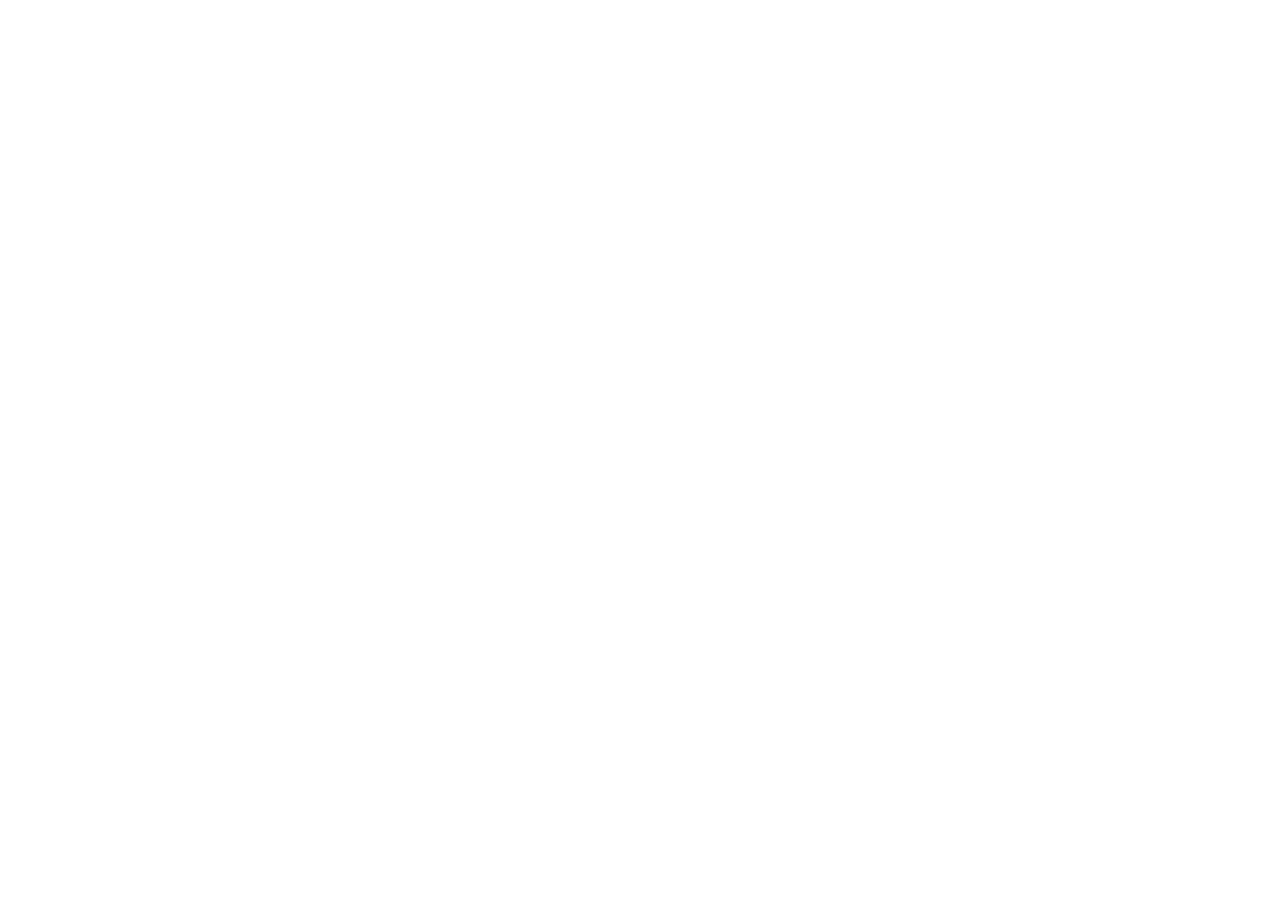
==== index.html @ e1f4a87f "skelton of the main page - commit" ====
<!DOCTYPE html>
<html lang="en">
<head>
    <meta charset="UTF-8">
    <meta http-equiv="X-UA-Compatible" content="IE=edge">
    <meta name="viewport" content="width=device-width, initial-scale=1.0">
    <title>פז - עמוד הבית</title>
    <link rel="stylesheet" href="style.css">
</head>
<body>
    <nav>
        <div class="row">
            <div class="col">

            </div>
        </div>
        <div class="row">
            <div class="col">

            </div>
        </div>
    </nav>
    <main>
        <div class="row">
            <div class="col">
                <div class="row">
                    <div class="trade">

                    </div>
                </div>
                <div class="row">
                    <div class="credit-card">

                    </div>
                </div>
            </div>
            <div class="col">
                <div class="row">
                    <div class="purification">

                    </div>
                </div>
                <div class="row">
                    <div class="yellow">

                    </div>
                </div>
            </div>
            <div class="col">
                <div class="row">
                    <div class="services">

                    </div>
                </div>
                <div class="row">
                    <div class="branches">

                    </div>
                </div>
            </div>
        </div>
    </main>
    <footer>
        
    </footer>
</body>
</html>
---- style.css ----

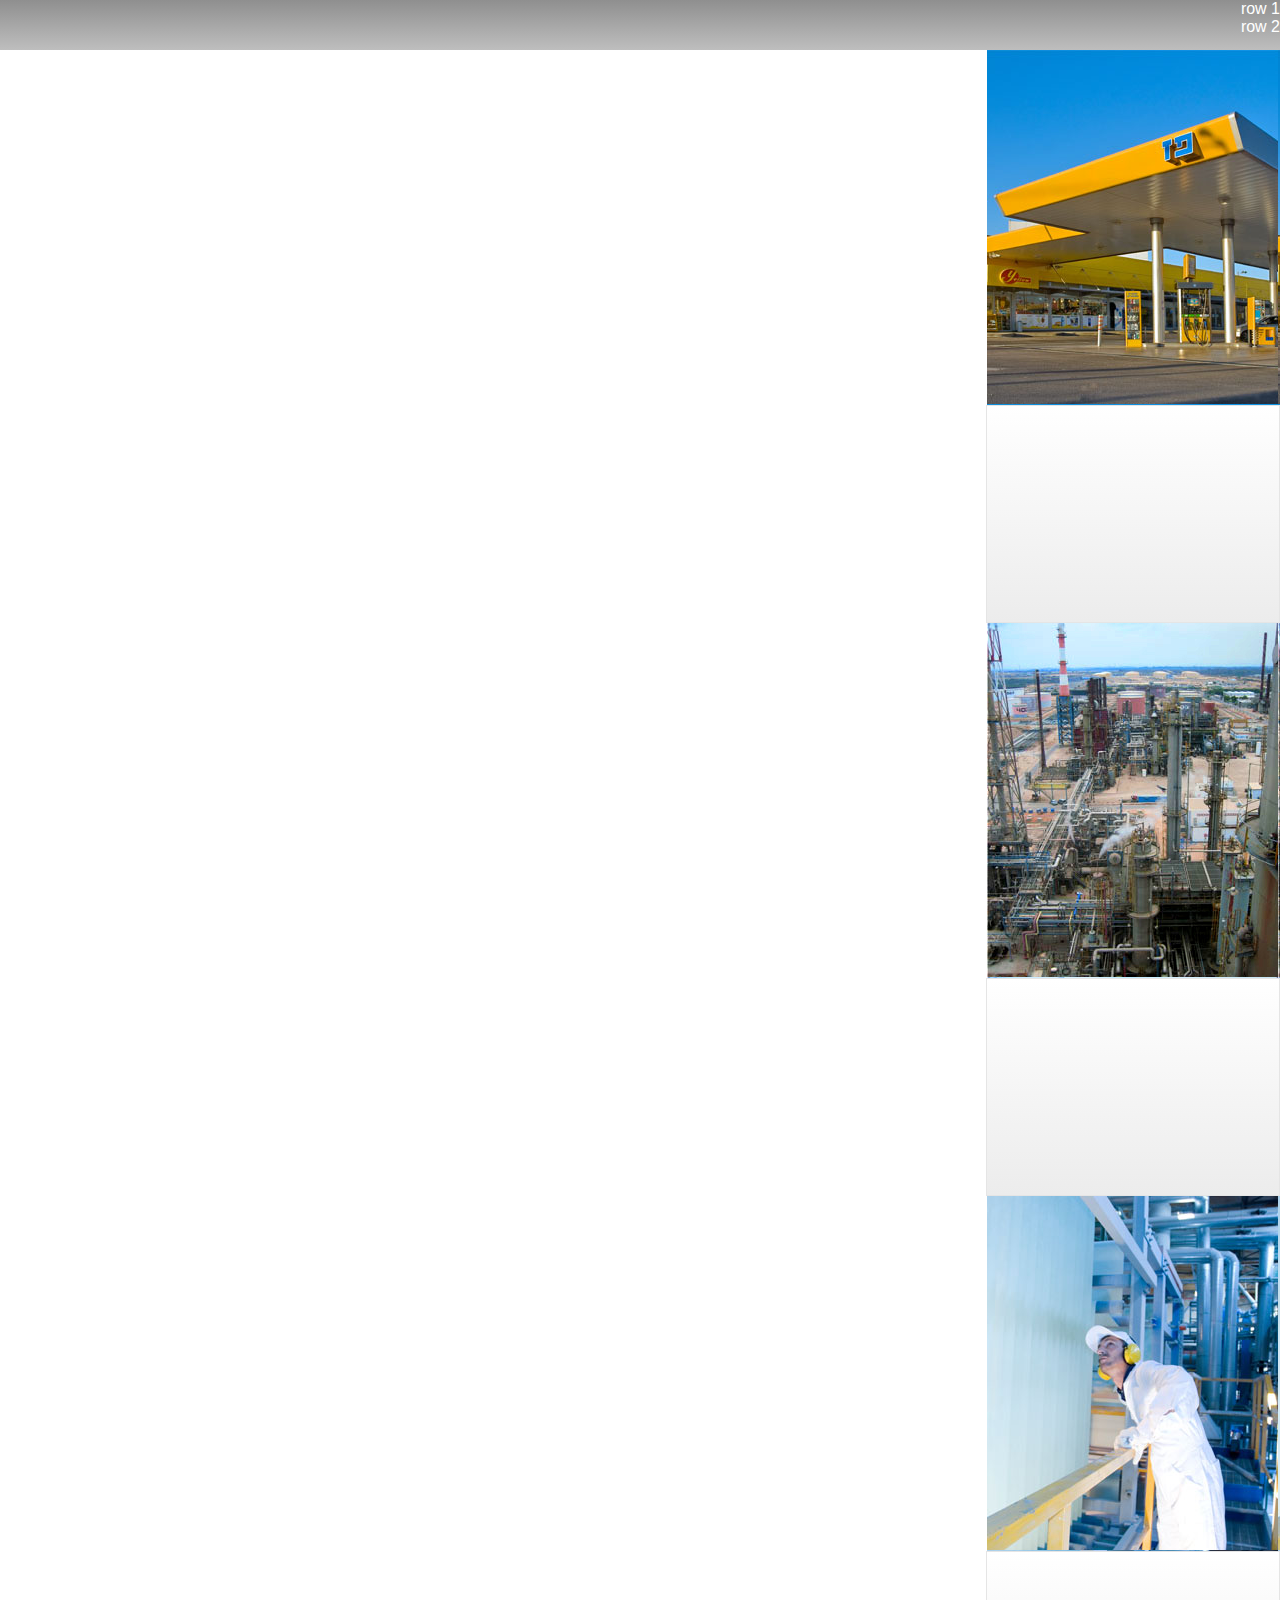
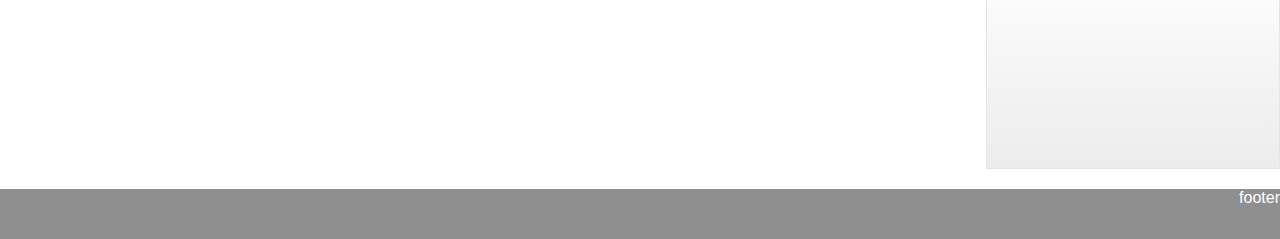
==== commit 748eae33: "skelotn of the main page - commit" ====
--- a/index.html
+++ b/index.html
@@ -11,12 +11,12 @@
     <nav>
         <div class="row">
             <div class="col">
-
+                row 1
             </div>
         </div>
         <div class="row">
             <div class="col">
-
+                row 2
             </div>
         </div>
     </nav>
@@ -61,7 +61,7 @@
         </div>
     </main>
     <footer>
-        
+        footer
     </footer>
 </body>
 </html>--- a/style.css
+++ b/style.css
@@ -1 +1,69 @@
 
+body{
+    font-family: 'Arial (Hebrew)', Arial;
+    direction: rtl;
+    text-align: right;
+    box-sizing: border-box;
+    color: white;
+    margin: 0;
+}
+
+nav{
+    background-color: rgb(143, 143, 143);
+    background-image: linear-gradient(0deg, rgb(190, 190, 190) ,rgb(143, 143, 143));
+    /* delete */
+    height: 50px;
+}
+
+footer{
+    background-color: rgb(143, 143, 143);
+        /* delete */
+    height: 50px;
+    margin-top: 20px;
+
+    /* 293 355 */
+    /* 292 216 */
+}
+
+main > .row > .col > .row > .trade {
+    background-image: url("images/PazFuel.JPG");
+    width: 293px;
+    height: 355px;
+}
+
+
+main > .row > .col > .row > .purification {
+    background-image: url("images/Picture-046410251500.jpg");
+    width: 293px;
+    height: 355px;
+}
+main > .row > .col > .row > .services {
+    background-image: url("images/___צ___¿_-291_354410564000.jpg");
+    width: 293px;
+    height: 355px;
+}
+
+
+main > .row > .col > .row > .yellow {
+    width: 292px;
+    height: 216px;
+    border: 1px solid rgb(229, 229, 229);
+    background-image: linear-gradient(0deg, rgb(236, 236, 236) ,white);
+}
+
+main > .row > .col > .row > .credit-card {
+    width: 292px;
+    height: 216px;
+    border: 1px solid rgb(229, 229, 229);
+    background-image: linear-gradient(0deg, rgb(236, 236, 236) ,white);
+}
+
+main > .row > .col > .row > .branches {
+    width: 292px;
+    height: 216px;
+    border: 1px solid rgb(229, 229, 229);
+    background-image: linear-gradient(0deg, rgb(236, 236, 236) ,white);
+}
+
+
+
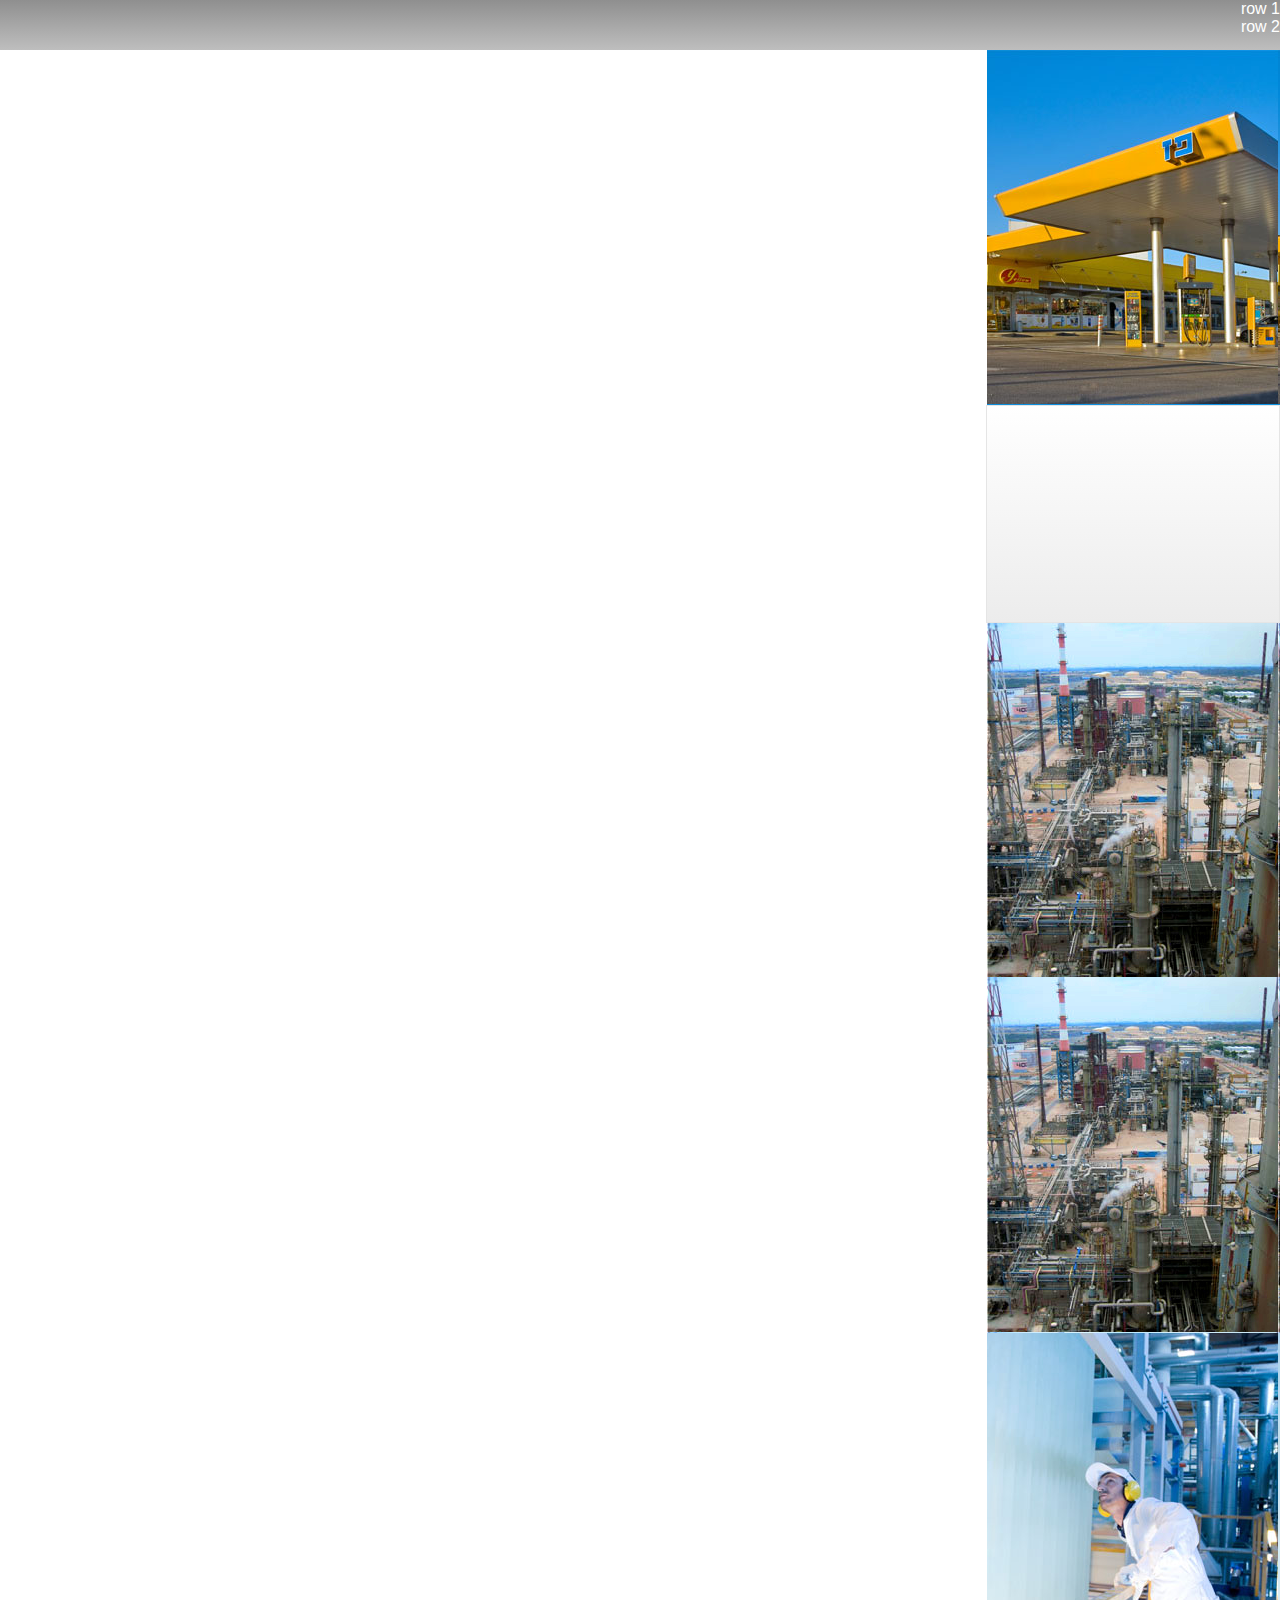
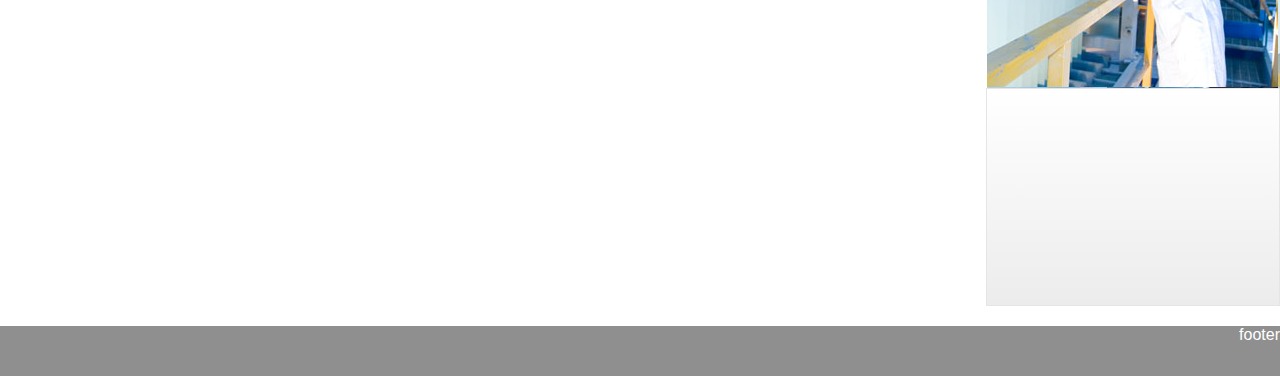
==== commit 82e6ffab: "changing the row classes - commit" ====
--- a/index.html
+++ b/index.html
@@ -22,37 +22,37 @@
     </nav>
     <main>
         <div class="row">
-            <div class="col">
-                <div class="row">
+            <div class="col1">
+                <div class="row1">
                     <div class="trade">
 
                     </div>
                 </div>
-                <div class="row">
+                <div class="row2">
                     <div class="credit-card">
 
                     </div>
                 </div>
             </div>
-            <div class="col">
-                <div class="row">
+            <div class="col2">
+                <div class="row1">
                     <div class="purification">
 
                     </div>
                 </div>
-                <div class="row">
+                <div class="row1">
                     <div class="yellow">
 
                     </div>
                 </div>
             </div>
-            <div class="col">
-                <div class="row">
+            <div class="col3">
+                <div class="row1">
                     <div class="services">
 
                     </div>
                 </div>
-                <div class="row">
+                <div class="row2">
                     <div class="branches">
 
                     </div>
--- a/style.css
+++ b/style.css
@@ -25,40 +25,40 @@
     /* 292 216 */
 }
 
-main > .row > .col > .row > .trade {
+main > .row > .col1 > .row1{
     background-image: url("images/PazFuel.JPG");
     width: 293px;
     height: 355px;
 }
 
 
-main > .row > .col > .row > .purification {
+main > .row > .col2 > .row1 {
     background-image: url("images/Picture-046410251500.jpg");
     width: 293px;
     height: 355px;
 }
-main > .row > .col > .row > .services {
+main > .row > .col3 > .row1 {
     background-image: url("images/___צ___¿_-291_354410564000.jpg");
     width: 293px;
     height: 355px;
 }
 
 
-main > .row > .col > .row > .yellow {
+main > .row > .col1 > .row2 {
     width: 292px;
     height: 216px;
     border: 1px solid rgb(229, 229, 229);
     background-image: linear-gradient(0deg, rgb(236, 236, 236) ,white);
 }
 
-main > .row > .col > .row > .credit-card {
+main > .row > .col2 > .row2 {
     width: 292px;
     height: 216px;
     border: 1px solid rgb(229, 229, 229);
     background-image: linear-gradient(0deg, rgb(236, 236, 236) ,white);
 }
 
-main > .row > .col > .row > .branches {
+main > .row > .col3 > .row2 {
     width: 292px;
     height: 216px;
     border: 1px solid rgb(229, 229, 229);
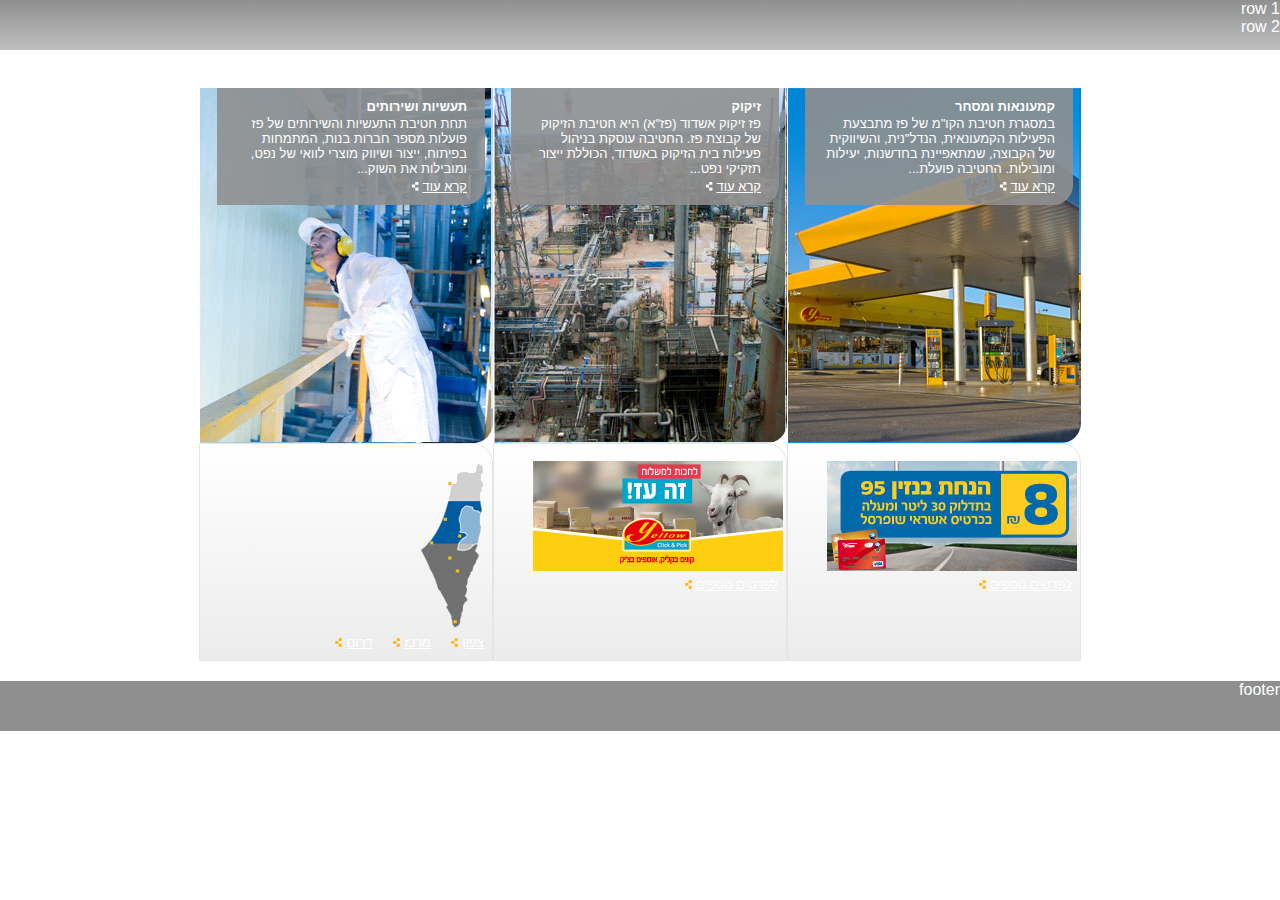
==== commit 05f0ca1a: "main page before using flex - commit" ====
--- a/index.html
+++ b/index.html
@@ -25,36 +25,52 @@
             <div class="col1">
                 <div class="row1">
                     <div class="trade">
-
+                        <h5>קמעונאות ומסחר</h5>
+                        <p>במסגרת חטיבת הקו"מ של פז מתבצעת הפעילות הקמעונאית, הנדל"נית, והשיווקית של הקבוצה, שמתאפיינת בחדשנות, יעילות ומובילות. החטיבה פועלת...</p>
+                        <a href="#">קרא עוד<img src="images/read_more_white.png"></a>
                     </div>
                 </div>
                 <div class="row2">
                     <div class="credit-card">
-
+                        <h5>כרטיס אשראי שופרסל וכרטיס אשראי יש</h5>
+                        <img src="images/paz_250x110059890678.jpg">
+                        <a href="#">לפרטים נוספים<img src="images/read_more_yellow.png"></a>
                     </div>
                 </div>
             </div>
             <div class="col2">
                 <div class="row1">
                     <div class="purification">
-
+                        <h5>זיקוק</h5>
+                        <p>פז זיקוק אשדוד (פז"א) היא חטיבת הזיקוק של קבוצת פז. החטיבה עוסקת בניהול פעילות בית הזיקוק באשדוד, הכוללת ייצור תזקיקי נפט...</p>
+                        <a href="#">קרא עוד<img src="images/read_more_white.png"></a>
                     </div>
                 </div>
-                <div class="row1">
+                <div class="row2">
                     <div class="yellow">
-
+                        <h5>yellow click&pick;</h5>
+                        <img src="images/110571325734.jpg">
+                        <a href="#">לפרטים נוספים<img src="images/read_more_yellow.png"></a>
                     </div>
                 </div>
             </div>
             <div class="col3">
                 <div class="row1">
                     <div class="services">
-
+                        <h5>תעשיות ושירותים</h5>
+                        <p>תחת חטיבת התעשיות והשירותים של פז פועלות מספר חברות בנות, המתמחות בפיתוח, ייצור ושיווק מוצרי לוואי של נפט, ומובילות את השוק...</p>
+                        <a href="#">קרא עוד<img src="images/read_more_white.png"></a>
                     </div>
                 </div>
                 <div class="row2">
                     <div class="branches">
-
+                        <h5>התחנות שלנו בדרך שלך</h5>
+                        <img src="images/map-transparent.png">
+                        <div>
+                            <a href="#">צפון<img src="images/read_more_yellow.png"></a>
+                            <a href="#">מרכז<img src="images/read_more_yellow.png"></a>
+                            <a href="#">דרום<img src="images/read_more_yellow.png"></a>
+                        </div>
                     </div>
                 </div>
             </div>
--- a/style.css
+++ b/style.css
@@ -6,6 +6,16 @@
     box-sizing: border-box;
     color: white;
     margin: 0;
+}
+
+a, p , h5{
+    font-size: 13px;
+    margin: 0;
+    padding: 1px 8px;
+    color: white;
+}
+img{
+    padding-right: 3px;
 }
 
 nav{
@@ -27,18 +37,20 @@
 
 main > .row > .col1 > .row1{
     background-image: url("images/PazFuel.JPG");
+    border-radius: 0 0 20px 0;
     width: 293px;
     height: 355px;
 }
 
-
 main > .row > .col2 > .row1 {
     background-image: url("images/Picture-046410251500.jpg");
+    border-radius: 0 0 20px 0;
     width: 293px;
     height: 355px;
 }
 main > .row > .col3 > .row1 {
     background-image: url("images/___צ___¿_-291_354410564000.jpg");
+    border-radius: 0 0 20px 0;
     width: 293px;
     height: 355px;
 }
@@ -48,6 +60,7 @@
     width: 292px;
     height: 216px;
     border: 1px solid rgb(229, 229, 229);
+    border-radius: 0 20px 0 0;
     background-image: linear-gradient(0deg, rgb(236, 236, 236) ,white);
 }
 
@@ -55,6 +68,7 @@
     width: 292px;
     height: 216px;
     border: 1px solid rgb(229, 229, 229);
+    border-radius: 0 20px 0 0;
     background-image: linear-gradient(0deg, rgb(236, 236, 236) ,white);
 }
 
@@ -62,8 +76,27 @@
     width: 292px;
     height: 216px;
     border: 1px solid rgb(229, 229, 229);
+    border-radius: 0 20px 0 0;
     background-image: linear-gradient(0deg, rgb(236, 236, 236) ,white);
+}
+
+main > .row {
+    display: flex;
+    flex-direction: row;
+    justify-content: center;
+    margin-top: 30px;
+}
+
+main > .row > .col1 > .row1 > .trade, main > .row > .col2 > .row1 > .purification , main > .row > .col3 > .row1 > .services {
+    background-color: rgba(143, 143, 143, 0.9);
+    width: 248px;
+    height: 97px;
+    border-radius: 0 0 20px 0;
+    margin: 8px;
+    padding: 10px;
+    font: 13px;
 }
 
 
 
+
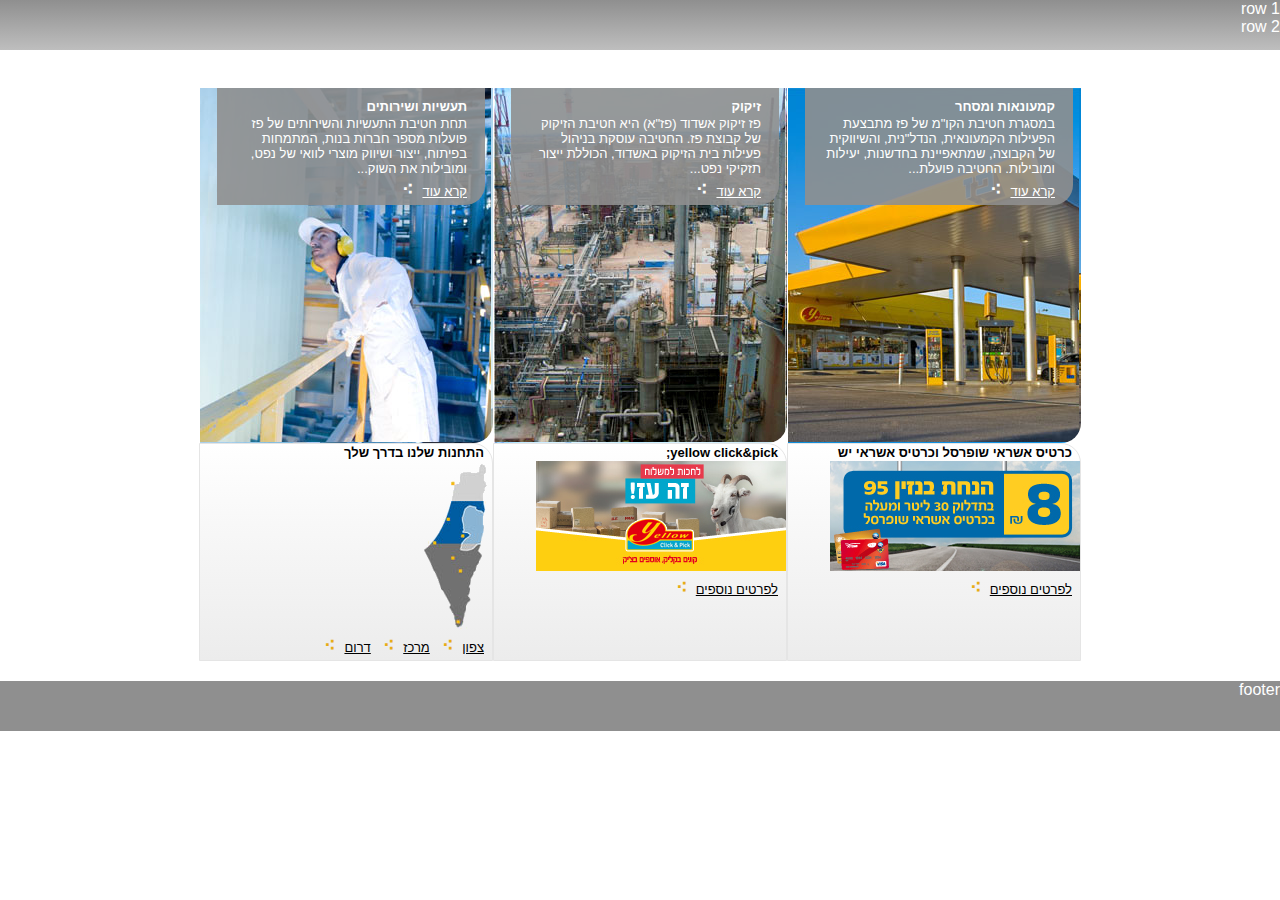
==== commit df30634c: "hover -commit" ====
--- a/index.html
+++ b/index.html
@@ -27,14 +27,18 @@
                     <div class="trade">
                         <h5>קמעונאות ומסחר</h5>
                         <p>במסגרת חטיבת הקו"מ של פז מתבצעת הפעילות הקמעונאית, הנדל"נית, והשיווקית של הקבוצה, שמתאפיינת בחדשנות, יעילות ומובילות. החטיבה פועלת...</p>
-                        <a href="#">קרא עוד<img src="images/read_more_white.png"></a>
+                        <div class="dots">
+                            <a href="#">קרא עוד</a><span>&#8278;</span>
+                        </div>
                     </div>
                 </div>
                 <div class="row2">
                     <div class="credit-card">
                         <h5>כרטיס אשראי שופרסל וכרטיס אשראי יש</h5>
                         <img src="images/paz_250x110059890678.jpg">
-                        <a href="#">לפרטים נוספים<img src="images/read_more_yellow.png"></a>
+                        <div class="dots yellow-dots">
+                            <a href="#">לפרטים נוספים</a><span>&#8278;</span>
+                        </div>
                     </div>
                 </div>
             </div>
@@ -43,14 +47,18 @@
                     <div class="purification">
                         <h5>זיקוק</h5>
                         <p>פז זיקוק אשדוד (פז"א) היא חטיבת הזיקוק של קבוצת פז. החטיבה עוסקת בניהול פעילות בית הזיקוק באשדוד, הכוללת ייצור תזקיקי נפט...</p>
-                        <a href="#">קרא עוד<img src="images/read_more_white.png"></a>
+                        <div class="dots">
+                            <a href="#">קרא עוד</a><span>&#8278;</span>
+                        </div>
                     </div>
                 </div>
                 <div class="row2">
                     <div class="yellow">
                         <h5>yellow click&pick;</h5>
                         <img src="images/110571325734.jpg">
-                        <a href="#">לפרטים נוספים<img src="images/read_more_yellow.png"></a>
+                        <div class="dots yellow-dots">
+                            <a href="#">לפרטים נוספים</a><span>&#8278;</span>
+                        </div>
                     </div>
                 </div>
             </div>
@@ -59,17 +67,19 @@
                     <div class="services">
                         <h5>תעשיות ושירותים</h5>
                         <p>תחת חטיבת התעשיות והשירותים של פז פועלות מספר חברות בנות, המתמחות בפיתוח, ייצור ושיווק מוצרי לוואי של נפט, ומובילות את השוק...</p>
-                        <a href="#">קרא עוד<img src="images/read_more_white.png"></a>
+                        <div class="dots">
+                            <a href="#">קרא עוד</a><span>&#8278;</span>
+                        </div>
                     </div>
                 </div>
                 <div class="row2">
                     <div class="branches">
                         <h5>התחנות שלנו בדרך שלך</h5>
                         <img src="images/map-transparent.png">
-                        <div>
-                            <a href="#">צפון<img src="images/read_more_yellow.png"></a>
-                            <a href="#">מרכז<img src="images/read_more_yellow.png"></a>
-                            <a href="#">דרום<img src="images/read_more_yellow.png"></a>
+                        <div class="dots yellow-dots">
+                            <a href="#">צפון</a><span>&#8278;</span>
+                            <a href="#">מרכז</a><span>&#8278;</span>
+                            <a href="#">דרום</a><span>&#8278;</span>
                         </div>
                     </div>
                 </div>
--- a/style.css
+++ b/style.css
@@ -14,8 +14,38 @@
     padding: 1px 8px;
     color: white;
 }
-img{
+
+.dots:hover > span, .dots:hover > a {
+    color: rgb(0, 94, 160);
+}
+
+.yellow-dots {
+    color: rgb(231, 172, 22);
+}
+
+span {
+    font-size: 20px;
+    font-weight: bold;
+}
+/* a > span {
+    font-weight: bold;
+    font-size: 20px;
+}
+
+a > img{
     padding-right: 3px;
+    background: url("images/read_more_yellow.png") no-repeat;
+}
+
+a:hover{
+    color: rgb(0, 94, 160);
+}
+a > img:hover , a:hover{
+    background: url("images/read_more_blue.png") no-repeat;
+} */
+
+.row2 h5 , .row2 a{
+    color: black;
 }
 
 nav{
@@ -56,23 +86,7 @@
 }
 
 
-main > .row > .col1 > .row2 {
-    width: 292px;
-    height: 216px;
-    border: 1px solid rgb(229, 229, 229);
-    border-radius: 0 20px 0 0;
-    background-image: linear-gradient(0deg, rgb(236, 236, 236) ,white);
-}
-
-main > .row > .col2 > .row2 {
-    width: 292px;
-    height: 216px;
-    border: 1px solid rgb(229, 229, 229);
-    border-radius: 0 20px 0 0;
-    background-image: linear-gradient(0deg, rgb(236, 236, 236) ,white);
-}
-
-main > .row > .col3 > .row2 {
+main > .row > .col1 > .row2 ,main > .row > .col2 > .row2 ,main > .row > .col3 > .row2 {
     width: 292px;
     height: 216px;
     border: 1px solid rgb(229, 229, 229);
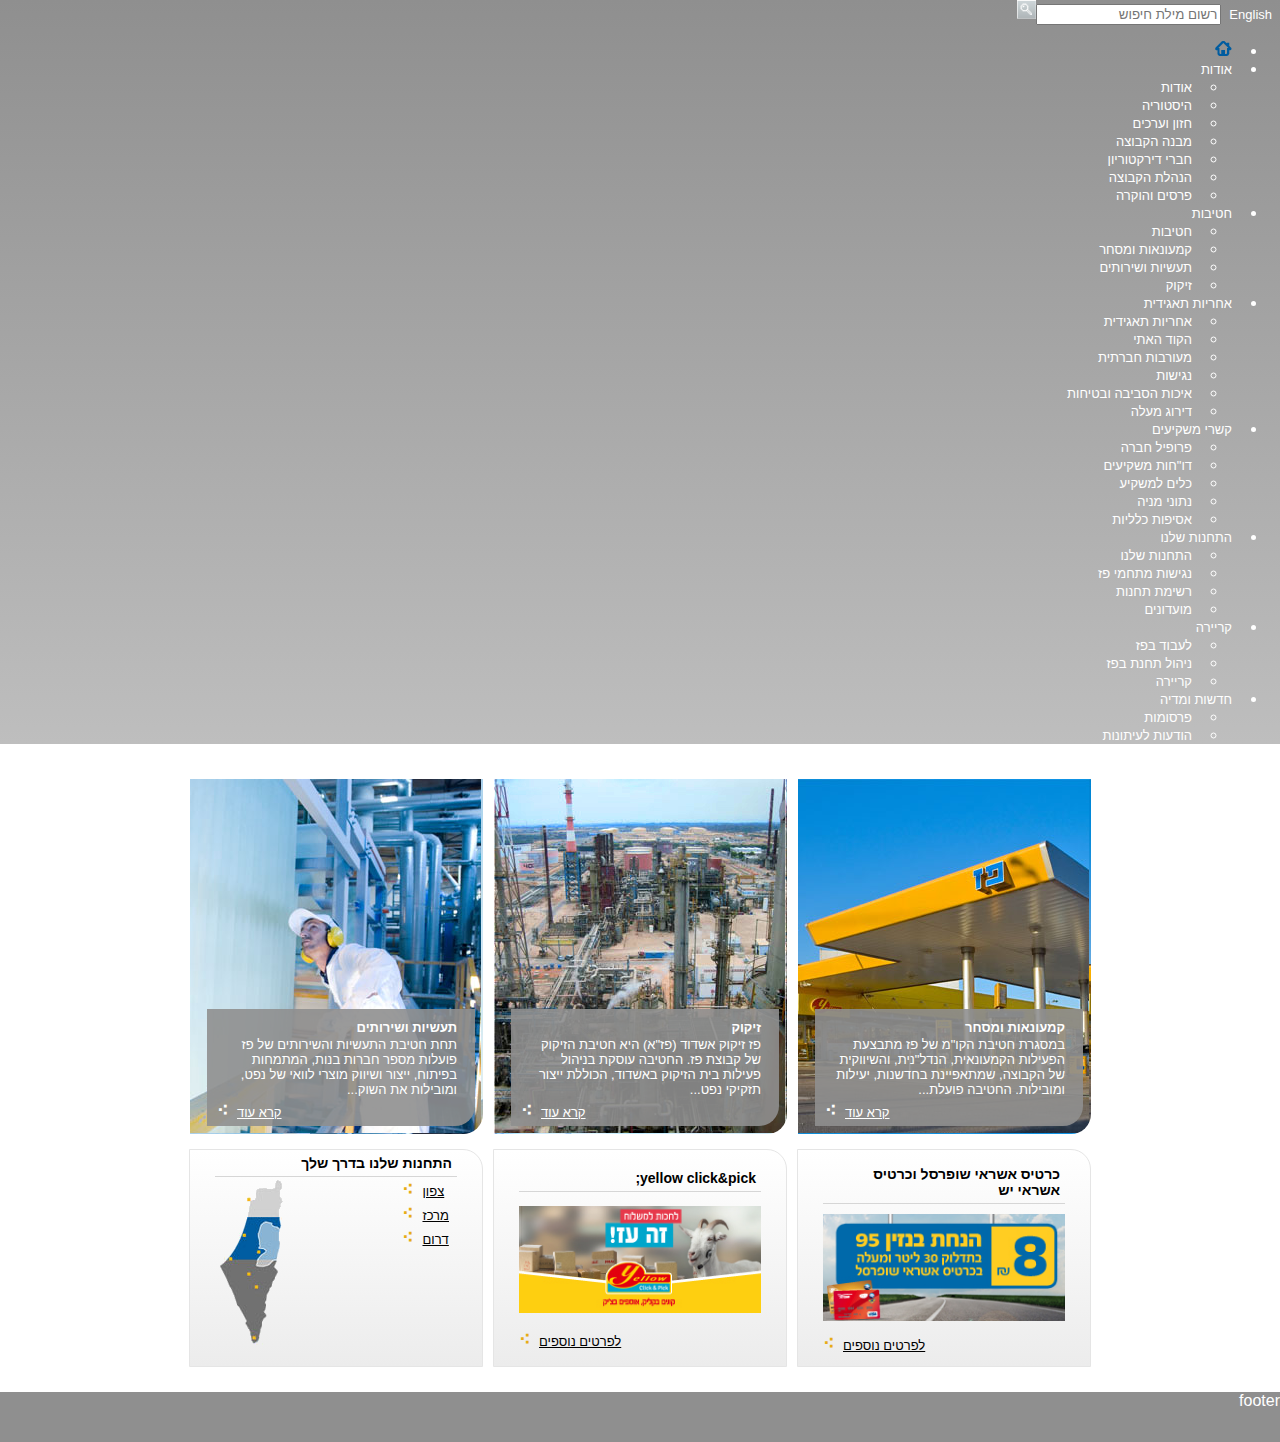
==== commit 6d9d4813: "add the nav skelton - commit" ====
--- a/index.html
+++ b/index.html
@@ -11,12 +11,162 @@
     <nav>
         <div class="row">
             <div class="col">
-                row 1
+                <div>
+                    <a href="#">English</a><!--
+                    --><input type="text" id="search" placeholder="רשום מילת חיפוש"><!--
+                     --><button><img src="images/search_button.png"></button><!--
+                --></div>
             </div>
         </div>
         <div class="row">
             <div class="col">
-                row 2
+                <ul>
+                    <li>
+                        <a href="#"><img src="images/menu_home_blue.png" alt="Home"></a>
+                    </li>
+                    <li>
+                        <a href="#">אודות</a>
+                        <div class="dropdown-menu">
+                            <ul>
+                                <li>
+                                    <a href="#">אודות</a>
+                                </li>
+                                <li>
+                                    <a href="#">היסטוריה</a>
+                                </li>
+                                <li>
+                                    <a href="#">חזון וערכים</a>
+                                </li>
+                                <li>
+                                    <a href="#">מבנה הקבוצה</a>
+                                </li>
+                                <li>
+                                    <a href="#">חברי דירקטוריון</a>
+                                </li>
+                                <li>
+                                    <a href="#">הנהלת הקבוצה</a>
+                                </li>
+                                <li>
+                                    <a href="#">פרסים והוקרה</a>
+                                </li>
+                            </ul>
+                        </div>
+                    </li>
+                    <li>
+                        <a href="#">חטיבות</a>
+                        <div class="dropdown-menu">
+                            <ul>
+                                <li>
+                                    <a href="#">חטיבות</a>
+                                </li>
+                                <li>
+                                    <a href="#">קמעונאות ומסחר</a>
+                                </li>
+                                <li>
+                                    <a href="#">תעשיות ושירותים</a>
+                                </li>
+                                <li>
+                                    <a href="#">זיקוק</a>
+                                </li>
+                            </ul>
+                        </div>
+                    </li>
+                    <li>
+                        <a href="#">אחריות תאגידית</a>
+                        <div class="dropdown-menu">
+                            <ul>
+                                <li>
+                                    <a href="#">אחריות תאגידית</a>
+                                </li>
+                                <li>
+                                    <a href="#">הקוד האתי</a>
+                                </li>
+                                <li>
+                                    <a href="#">מעורבות חברתית</a>
+                                </li>
+                                <li>
+                                    <a href="#">נגישות</a>
+                                </li>
+                                <li>
+                                    <a href="#">איכות הסביבה ובטיחות</a>
+                                </li>
+                                <li>
+                                    <a href="#">דירוג מעלה</a>
+                                </li>
+                            </ul>
+                        </div>
+                    </li>
+                    <li>
+                        <a href="#">קשרי משקיעים</a>
+                        <div class="dropdown-menu">
+                            <ul>
+                                <li>
+                                    <a href="#">פרופיל חברה</a>
+                                </li>
+                                <li>
+                                    <a href="#">דו"חות משקיעים</a>
+                                </li>
+                                <li>
+                                    <a href="#">כלים למשקיע</a>
+                                </li>
+                                <li>
+                                    <a href="#">נתוני מניה</a>
+                                </li>
+                                <li>
+                                    <a href="#">אסיפות כלליות</a>
+                                </li>
+                            </ul>
+                        </div>
+                    </li>
+                    <li>
+                        <a href="#">התחנות שלנו</a>
+                        <div class="dropdown-menu">
+                            <ul>
+                                <li>
+                                    <a href="#">התחנות שלנו</a>
+                                </li>
+                                <li>
+                                    <a href="#">נגישות מתחמי פז</a>
+                                </li>
+                                <li>
+                                    <a href="#">רשימת תחנות</a>
+                                </li>
+                                <li>
+                                    <a href="#">מועדונים</a>
+                                </li>
+                            </ul>
+                        </div>
+                    </li>
+                    <li>
+                        <a href="#">קריירה</a>
+                        <div class="dropdown-menu">
+                            <ul>
+                                <li>
+                                    <a href="#">לעבוד בפז</a>
+                                </li>
+                                <li>
+                                    <a href="#">ניהול תחנת בפז</a>
+                                </li>
+                                <li>
+                                    <a href="#">קריירה</a>
+                                </li>
+                            </ul>
+                        </div>
+                    </li>
+                    <li>
+                        <a href="#">חדשות ומדיה</a>
+                        <div class="dropdown-menu">
+                            <ul>
+                                <li>
+                                    <a href="#">פרסומות</a>
+                                </li>
+                                <li>
+                                    <a href="#">הודעות לעיתונות</a>
+                                </li>
+                            </ul>
+                        </div>
+                    </li>
+                </ul>
             </div>
         </div>
     </nav>
@@ -75,11 +225,19 @@
                 <div class="row2">
                     <div class="branches">
                         <h5>התחנות שלנו בדרך שלך</h5>
-                        <img src="images/map-transparent.png">
-                        <div class="dots yellow-dots">
-                            <a href="#">צפון</a><span>&#8278;</span>
-                            <a href="#">מרכז</a><span>&#8278;</span>
-                            <a href="#">דרום</a><span>&#8278;</span>
+                        <div>
+                            <div>
+                                <div class="dots yellow-dots">
+                                    <a href="#">צפון</a><span>&#8278;</span>
+                                </div>
+                                <div class="dots yellow-dots">
+                                    <a href="#">מרכז</a><span>&#8278;</span>
+                                </div> 
+                                <div class="dots yellow-dots">
+                                    <a href="#">דרום</a><span>&#8278;</span>
+                                </div>
+                            </div>
+                            <img src="images/map-transparent.png">
                         </div>
                     </div>
                 </div>
--- a/style.css
+++ b/style.css
@@ -6,6 +6,97 @@
     box-sizing: border-box;
     color: white;
     margin: 0;
+}
+
+nav{
+    background-color: rgb(143, 143, 143);
+    background-image: linear-gradient(0deg, rgb(190, 190, 190) ,rgb(143, 143, 143));
+    
+}
+
+footer{
+    background-color: rgb(143, 143, 143);
+        /* delete */
+    height: 50px;
+    margin-top: 20px;
+
+    /* 293 355 */
+    /* 292 216 */
+}
+
+main > .row > .col1 > .row1{
+    background-image: url("images/PazFuel.JPG");
+    border-radius: 0 0 20px 0;
+    width: 293px;
+    height: 355px;
+    margin: 5px;
+    margin-bottom: 15px;
+}
+
+main > .row > .col2 > .row1 {
+    background-image: url("images/Picture-046410251500.jpg");
+    border-radius: 0 0 20px 0;
+    width: 293px;
+    height: 355px;
+    margin: 5px;
+    margin-bottom: 15px;
+}
+main > .row > .col3 > .row1 {
+    background-image: url("images/___צ___¿_-291_354410564000.jpg");
+    border-radius: 0 0 20px 0;
+    width: 293px;
+    height: 355px;
+    margin: 5px;
+    margin-bottom: 15px;
+}
+
+
+main > .row > .col1 > .row2 ,main > .row > .col2 > .row2 ,main > .row > .col3 > .row2 {
+    width: 292px;
+    height: 216px;
+    margin: 5px;
+    border: 1px solid rgb(229, 229, 229);
+    border-radius: 0 20px 0 0;
+    background-image: linear-gradient(0deg, rgb(236, 236, 236) ,white);
+}
+
+main > .row {
+    display: flex;
+    flex-direction: row;
+    justify-content: center;
+    margin-top: 30px;
+}
+
+main .row1{
+    display: flex;
+    flex-direction: column;
+    justify-content: flex-end;
+}
+
+.credit-card , .yellow {
+    height: 100%;
+    display: flex;
+    flex-direction: column;
+    justify-content: space-evenly;
+}
+
+.branches > div {
+    display: flex;
+    justify-content: space-between;
+}
+
+.branches, .yellow, .credit-card {
+    margin: 0 25px;
+}
+
+main > .row > .col1 > .row1 > .trade, main > .row > .col2 > .row1 > .purification , main > .row > .col3 > .row1 > .services {
+    background-color: rgba(143, 143, 143, 0.9);
+    width: 248px;
+    height: 97px;
+    border-radius: 0 0 20px 0;
+    margin: 8px;
+    padding: 10px;
+    font: 13px;
 }
 
 a, p , h5{
@@ -27,90 +118,36 @@
     font-size: 20px;
     font-weight: bold;
 }
-/* a > span {
-    font-weight: bold;
-    font-size: 20px;
-}
 
-a > img{
-    padding-right: 3px;
-    background: url("images/read_more_yellow.png") no-repeat;
-}
-
-a:hover{
-    color: rgb(0, 94, 160);
-}
-a > img:hover , a:hover{
-    background: url("images/read_more_blue.png") no-repeat;
-} */
-
-.row2 h5 , .row2 a{
+.row2 a {
     color: black;
 }
 
-nav{
-    background-color: rgb(143, 143, 143);
-    background-image: linear-gradient(0deg, rgb(190, 190, 190) ,rgb(143, 143, 143));
-    /* delete */
-    height: 50px;
+.row1 .dots, .row2 .yellow-dots {
+    text-align: end;
 }
 
-footer{
-    background-color: rgb(143, 143, 143);
-        /* delete */
-    height: 50px;
-    margin-top: 20px;
-
-    /* 293 355 */
-    /* 292 216 */
+.row2 h5 {
+    color: black;
+    font-size: 14px;
+    padding: 5px 5px;
+    border-bottom: 1px solid rgb(214, 214, 214);
 }
 
-main > .row > .col1 > .row1{
-    background-image: url("images/PazFuel.JPG");
-    border-radius: 0 0 20px 0;
-    width: 293px;
-    height: 355px;
+button {
+    border: none;
+    padding: 0;
+    height: 18px;
 }
 
-main > .row > .col2 > .row1 {
-    background-image: url("images/Picture-046410251500.jpg");
-    border-radius: 0 0 20px 0;
-    width: 293px;
-    height: 355px;
+nav > .row > .col a {
+    text-decoration: none;
+    color: white;
 }
-main > .row > .col3 > .row1 {
-    background-image: url("images/___צ___¿_-291_354410564000.jpg");
-    border-radius: 0 0 20px 0;
-    width: 293px;
-    height: 355px;
+
+nav > .row > .col a:hover {
+    text-decoration: underline;
+    color: rgb(0, 94, 160);
 }
 
 
-main > .row > .col1 > .row2 ,main > .row > .col2 > .row2 ,main > .row > .col3 > .row2 {
-    width: 292px;
-    height: 216px;
-    border: 1px solid rgb(229, 229, 229);
-    border-radius: 0 20px 0 0;
-    background-image: linear-gradient(0deg, rgb(236, 236, 236) ,white);
-}
-
-main > .row {
-    display: flex;
-    flex-direction: row;
-    justify-content: center;
-    margin-top: 30px;
-}
-
-main > .row > .col1 > .row1 > .trade, main > .row > .col2 > .row1 > .purification , main > .row > .col3 > .row1 > .services {
-    background-color: rgba(143, 143, 143, 0.9);
-    width: 248px;
-    height: 97px;
-    border-radius: 0 0 20px 0;
-    margin: 8px;
-    padding: 10px;
-    font: 13px;
-}
-
-
-
-
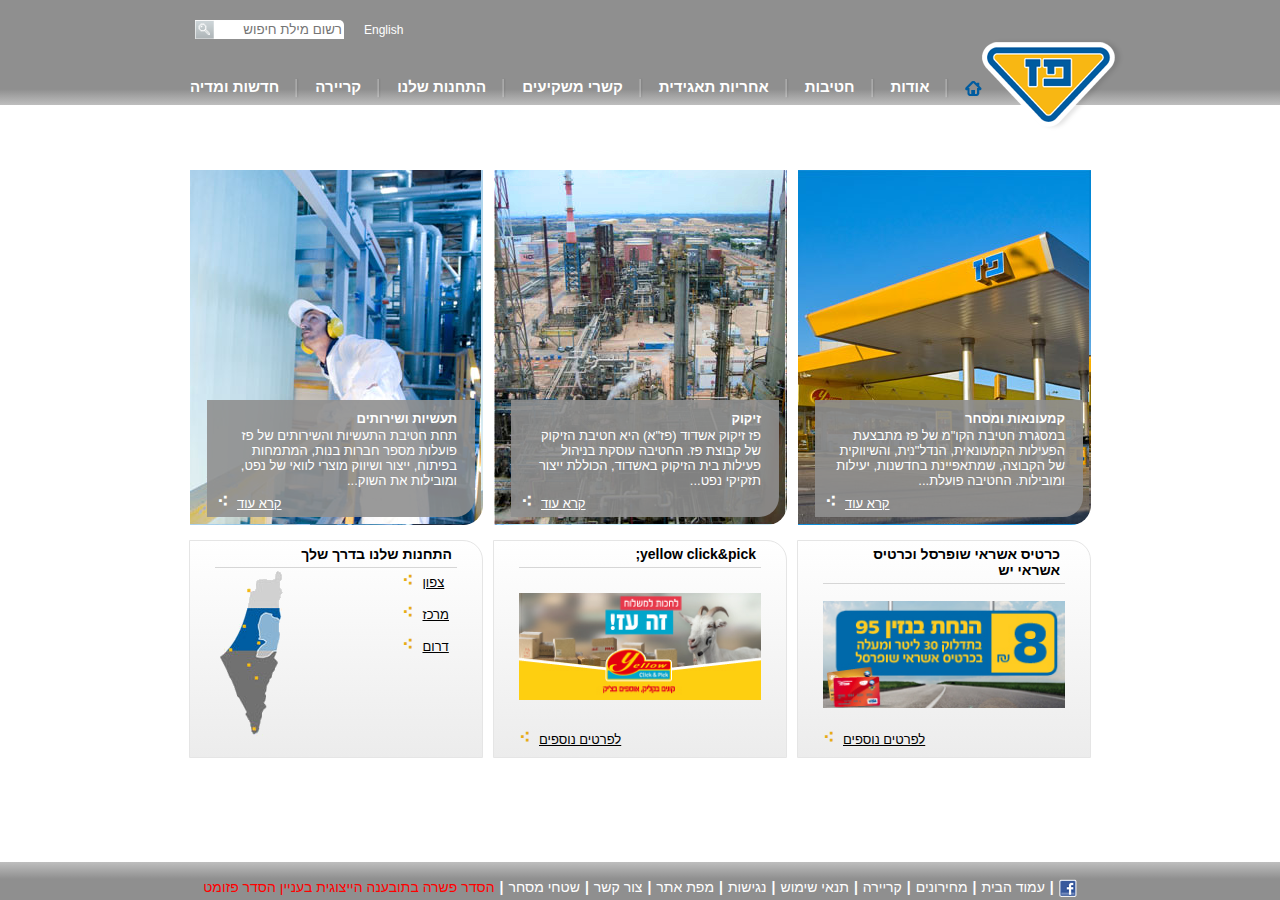
==== commit 038de316: "complete the pages - commit" ====
--- a/index.html
+++ b/index.html
@@ -9,21 +9,19 @@
 </head>
 <body>
     <nav>
-        <div class="row">
-            <div class="col">
+        <div class="container">
+            <div class="row">
                 <div>
-                    <a href="#">English</a><!--
-                    --><input type="text" id="search" placeholder="רשום מילת חיפוש"><!--
+                    <a href="#">English</a> 
+                    <input type="text" id="search" placeholder="רשום מילת חיפוש"><!--
                      --><button><img src="images/search_button.png"></button><!--
-                --></div>
+             --></div>
             </div>
-        </div>
-        <div class="row">
-            <div class="col">
+            <div class="row">
                 <ul>
-                    <li>
-                        <a href="#"><img src="images/menu_home_blue.png" alt="Home"></a>
-                    </li>
+                    <span id="position"><img id="paz-logo" src="images/paz_logo.png" alt="Paz-logo"></span>
+                    <span id="home"><img src="images/menu_home_blue.png" alt="Home"></span>
+                    <span><img src="images/menu_sep.png" alt="space"></span>
                     <li>
                         <a href="#">אודות</a>
                         <div class="dropdown-menu">
@@ -52,6 +50,7 @@
                             </ul>
                         </div>
                     </li>
+                    <span><img src="images/menu_sep.png" alt="space"></span>
                     <li>
                         <a href="#">חטיבות</a>
                         <div class="dropdown-menu">
@@ -71,6 +70,7 @@
                             </ul>
                         </div>
                     </li>
+                    <span><img src="images/menu_sep.png" alt="space"></span>
                     <li>
                         <a href="#">אחריות תאגידית</a>
                         <div class="dropdown-menu">
@@ -96,6 +96,7 @@
                             </ul>
                         </div>
                     </li>
+                    <span><img src="images/menu_sep.png" alt="space"></span>
                     <li>
                         <a href="#">קשרי משקיעים</a>
                         <div class="dropdown-menu">
@@ -118,6 +119,7 @@
                             </ul>
                         </div>
                     </li>
+                    <span><img src="images/menu_sep.png" alt="space"></span>
                     <li>
                         <a href="#">התחנות שלנו</a>
                         <div class="dropdown-menu">
@@ -137,6 +139,7 @@
                             </ul>
                         </div>
                     </li>
+                    <span><img src="images/menu_sep.png" alt="space"></span>
                     <li>
                         <a href="#">קריירה</a>
                         <div class="dropdown-menu">
@@ -153,6 +156,7 @@
                             </ul>
                         </div>
                     </li>
+                    <span><img src="images/menu_sep.png" alt="space"></span>
                     <li>
                         <a href="#">חדשות ומדיה</a>
                         <div class="dropdown-menu">
@@ -171,73 +175,75 @@
         </div>
     </nav>
     <main>
-        <div class="row">
-            <div class="col1">
-                <div class="row1">
-                    <div class="trade">
-                        <h5>קמעונאות ומסחר</h5>
-                        <p>במסגרת חטיבת הקו"מ של פז מתבצעת הפעילות הקמעונאית, הנדל"נית, והשיווקית של הקבוצה, שמתאפיינת בחדשנות, יעילות ומובילות. החטיבה פועלת...</p>
-                        <div class="dots">
-                            <a href="#">קרא עוד</a><span>&#8278;</span>
+        <div class="container">
+            <div class="row">
+                <div class="col1">
+                    <div class="row1">
+                        <div class="trade">
+                            <h5>קמעונאות ומסחר</h5>
+                            <p>במסגרת חטיבת הקו"מ של פז מתבצעת הפעילות הקמעונאית, הנדל"נית, והשיווקית של הקבוצה, שמתאפיינת בחדשנות, יעילות ומובילות. החטיבה פועלת...</p>
+                            <div class="dots">
+                                <a href="#">קרא עוד</a><span>&#8278;</span>
+                            </div>
+                        </div>
+                    </div>
+                    <div class="row2">
+                        <div class="credit-card">
+                            <h5>כרטיס אשראי שופרסל וכרטיס אשראי יש</h5>
+                            <img src="images/paz_250x110059890678.jpg">
+                            <div class="dots yellow-dots">
+                                <a href="#">לפרטים נוספים</a><span>&#8278;</span>
+                            </div>
                         </div>
                     </div>
                 </div>
-                <div class="row2">
-                    <div class="credit-card">
-                        <h5>כרטיס אשראי שופרסל וכרטיס אשראי יש</h5>
-                        <img src="images/paz_250x110059890678.jpg">
-                        <div class="dots yellow-dots">
-                            <a href="#">לפרטים נוספים</a><span>&#8278;</span>
+                <div class="col2">
+                    <div class="row1">
+                        <div class="purification">
+                            <h5>זיקוק</h5>
+                            <p>פז זיקוק אשדוד (פז"א) היא חטיבת הזיקוק של קבוצת פז. החטיבה עוסקת בניהול פעילות בית הזיקוק באשדוד, הכוללת ייצור תזקיקי נפט...</p>
+                            <div class="dots">
+                                <a href="#">קרא עוד</a><span>&#8278;</span>
+                            </div>
+                        </div>
+                    </div>
+                    <div class="row2">
+                        <div class="yellow">
+                            <h5>yellow click&pick;</h5>
+                            <img src="images/110571325734.jpg">
+                            <div class="dots yellow-dots">
+                                <a href="#">לפרטים נוספים</a><span>&#8278;</span>
+                            </div>
                         </div>
                     </div>
                 </div>
-            </div>
-            <div class="col2">
-                <div class="row1">
-                    <div class="purification">
-                        <h5>זיקוק</h5>
-                        <p>פז זיקוק אשדוד (פז"א) היא חטיבת הזיקוק של קבוצת פז. החטיבה עוסקת בניהול פעילות בית הזיקוק באשדוד, הכוללת ייצור תזקיקי נפט...</p>
-                        <div class="dots">
-                            <a href="#">קרא עוד</a><span>&#8278;</span>
-                        </div>
-                    </div>
-                </div>
-                <div class="row2">
-                    <div class="yellow">
-                        <h5>yellow click&pick;</h5>
-                        <img src="images/110571325734.jpg">
-                        <div class="dots yellow-dots">
-                            <a href="#">לפרטים נוספים</a><span>&#8278;</span>
-                        </div>
-                    </div>
-                </div>
-            </div>
-            <div class="col3">
-                <div class="row1">
-                    <div class="services">
-                        <h5>תעשיות ושירותים</h5>
-                        <p>תחת חטיבת התעשיות והשירותים של פז פועלות מספר חברות בנות, המתמחות בפיתוח, ייצור ושיווק מוצרי לוואי של נפט, ומובילות את השוק...</p>
-                        <div class="dots">
-                            <a href="#">קרא עוד</a><span>&#8278;</span>
-                        </div>
-                    </div>
-                </div>
-                <div class="row2">
-                    <div class="branches">
-                        <h5>התחנות שלנו בדרך שלך</h5>
-                        <div>
+                <div class="col3">
+                    <div class="row1">
+                        <div class="services">
+                            <h5>תעשיות ושירותים</h5>
+                            <p>תחת חטיבת התעשיות והשירותים של פז פועלות מספר חברות בנות, המתמחות בפיתוח, ייצור ושיווק מוצרי לוואי של נפט, ומובילות את השוק...</p>
+                            <div class="dots">
+                                <a href="#">קרא עוד</a><span>&#8278;</span>
+                            </div>
+                        </div>
+                    </div>
+                    <div class="row2">
+                        <div class="branches">
+                            <h5>התחנות שלנו בדרך שלך</h5>
                             <div>
-                                <div class="dots yellow-dots">
-                                    <a href="#">צפון</a><span>&#8278;</span>
+                                <div>
+                                    <div class="dots yellow-dots">
+                                        <a href="#">צפון</a><span>&#8278;</span>
+                                    </div>
+                                    <div class="dots yellow-dots">
+                                        <a href="#">מרכז</a><span>&#8278;</span>
+                                    </div> 
+                                    <div class="dots yellow-dots">
+                                        <a href="#">דרום</a><span>&#8278;</span>
+                                    </div>
                                 </div>
-                                <div class="dots yellow-dots">
-                                    <a href="#">מרכז</a><span>&#8278;</span>
-                                </div> 
-                                <div class="dots yellow-dots">
-                                    <a href="#">דרום</a><span>&#8278;</span>
-                                </div>
-                            </div>
-                            <img src="images/map-transparent.png">
+                                <img src="images/map-transparent.png">
+                            </div>
                         </div>
                     </div>
                 </div>
@@ -245,7 +251,48 @@
         </div>
     </main>
     <footer>
-        footer
+        <div class="gradiant"></div>
+        <ul>
+            <li>
+                <a href="#"><img src="images/fb_icon.png" alt="facebook"></a>
+            </li>
+            <span>|</span>
+            <li>
+                <a href="#">עמוד הבית</a>
+            </li>
+            <span>|</span>
+            <li>
+                <a href="#">מחירונים</a>
+            </li>
+            <span>|</span>
+            <li>
+                <a href="#">קריירה</a>
+            </li>
+            <span>|</span>
+            <li>
+                <a href="#">תנאי שימוש</a>
+            </li>
+            <span>|</span>
+            <li>
+                <a href="#">נגישות</a>
+            </li>
+            <span>|</span>
+            <li>
+                <a href="#">מפת אתר</a>
+            </li>
+            <span>|</span>
+            <li>
+                <a href="contact.html" target="_blank">צור קשר</a>
+            </li>
+            <span>|</span>
+            <li>
+                <a href="#">שטחי מסחר</a>
+            </li>
+            <span>|</span>
+            <li>
+                <a href="#">הסדר פשרה בתובענה הייצוגית בעניין הסדר פזומט</a>
+            </li>
+        </ul>
     </footer>
 </body>
 </html>--- a/style.css
+++ b/style.css
@@ -10,21 +10,32 @@
 
 nav{
     background-color: rgb(143, 143, 143);
-    background-image: linear-gradient(0deg, rgb(190, 190, 190) ,rgb(143, 143, 143));
-    
+    height: 105px;
+    display: flex;
+    flex-direction: column;
+    align-items: center;
+    background-image: linear-gradient(180deg, rgb(143, 143, 143) 85%,rgb(190, 190, 190));
+}
+
+main {
+    display: flex;
+    flex-direction: column;
+    align-items: center;
 }
 
 footer{
     background-color: rgb(143, 143, 143);
-        /* delete */
-    height: 50px;
+    height: 38px;
+    width: 100%;
     margin-top: 20px;
-
-    /* 293 355 */
-    /* 292 216 */
-}
-
-main > .row > .col1 > .row1{
+    position: fixed;
+    bottom: 0;
+    display: flex;
+    flex-direction: column;
+    justify-content: flex-end;
+}
+
+main > .container > .row > .col1 > .row1{
     background-image: url("images/PazFuel.JPG");
     border-radius: 0 0 20px 0;
     width: 293px;
@@ -33,7 +44,7 @@
     margin-bottom: 15px;
 }
 
-main > .row > .col2 > .row1 {
+main > .container > .row > .col2 > .row1 {
     background-image: url("images/Picture-046410251500.jpg");
     border-radius: 0 0 20px 0;
     width: 293px;
@@ -41,7 +52,7 @@
     margin: 5px;
     margin-bottom: 15px;
 }
-main > .row > .col3 > .row1 {
+main > .container > .row > .col3 > .row1 {
     background-image: url("images/___צ___¿_-291_354410564000.jpg");
     border-radius: 0 0 20px 0;
     width: 293px;
@@ -51,7 +62,7 @@
 }
 
 
-main > .row > .col1 > .row2 ,main > .row > .col2 > .row2 ,main > .row > .col3 > .row2 {
+main > .container > .row > .col1 > .row2 ,main > .container > .row > .col2 > .row2 ,main > .container > .row > .col3 > .row2 {
     width: 292px;
     height: 216px;
     margin: 5px;
@@ -60,11 +71,33 @@
     background-image: linear-gradient(0deg, rgb(236, 236, 236) ,white);
 }
 
-main > .row {
+nav > .container {
+    width: 900px;
+    height: 105px;
+    display: flex;
+    flex-direction: column;
+    justify-content: space-between;
+}
+
+nav > .container > .row{
+    display: flex;
+    flex-direction: column;
+    justify-content: flex-end;
+    align-items: flex-end;
+} 
+
+main .container {
+    width: 900px;
+    height: 458px;
+    padding: 30px 0;
+}
+
+main > .container > .row {
     display: flex;
     flex-direction: row;
     justify-content: center;
-    margin-top: 30px;
+    margin: 30px 0;
+    height: 589px;
 }
 
 main .row1{
@@ -77,7 +110,7 @@
     height: 100%;
     display: flex;
     flex-direction: column;
-    justify-content: space-evenly;
+    justify-content: space-between;
 }
 
 .branches > div {
@@ -89,7 +122,7 @@
     margin: 0 25px;
 }
 
-main > .row > .col1 > .row1 > .trade, main > .row > .col2 > .row1 > .purification , main > .row > .col3 > .row1 > .services {
+main > .container > .row > .col1 > .row1 > .trade, main > .container > .row > .col2 > .row1 > .purification , main > .container > .row > .col3 > .row1 > .services {
     background-color: rgba(143, 143, 143, 0.9);
     width: 248px;
     height: 97px;
@@ -99,7 +132,7 @@
     font: 13px;
 }
 
-a, p , h5{
+main a, p , h5{
     font-size: 13px;
     margin: 0;
     padding: 1px 8px;
@@ -112,6 +145,7 @@
 
 .yellow-dots {
     color: rgb(231, 172, 22);
+    margin-bottom: 8px;
 }
 
 span {
@@ -125,6 +159,12 @@
 
 .row1 .dots, .row2 .yellow-dots {
     text-align: end;
+}
+
+.row1 .purification{
+    display: flex;
+    flex-direction: column;
+    justify-content: space-between;
 }
 
 .row2 h5 {
@@ -134,20 +174,156 @@
     border-bottom: 1px solid rgb(214, 214, 214);
 }
 
-button {
+nav button {
     border: none;
     padding: 0;
     height: 18px;
 }
 
-nav > .row > .col a {
+footer > ul > li:last-child > a {
+    color: red;
+}
+
+nav > .container > .row:first-child > div{
+    margin-top: 15px;
+    padding: 5px;
+    display: flex;
+    justify-content: flex-end;
+}
+
+/* nav > .row:first-child > div{
+    padding-top: 25px;
+    display: flex;
+    justify-content: flex-end;
+} */
+
+nav > .container > .row  a , footer > ul > li > a{
     text-decoration: none;
     color: white;
 }
 
-nav > .row > .col a:hover {
+nav > .container > .row  a:hover , footer > ul > li > a:hover{
     text-decoration: underline;
     color: rgb(0, 94, 160);
 }
 
-
+nav > .container > .row > ul {
+    list-style: none;
+    display: flex;
+    padding: 0;
+    margin: 0;
+    justify-content: center;
+}
+
+.dropdown-menu > ul{
+    list-style: none;
+    display: flex;
+    flex-direction: column;
+    width: max-content;
+    padding: 0;
+    margin: 0;
+}
+
+nav > .container > .row > ul > li > a , .dropdown-menu > ul > li > a {
+    display: block;
+    flex-basis: auto;
+    font-size: 15px;
+    font-weight: bold;
+}
+
+.dropdown-menu > ul > li > a:hover {
+    background-color: rgb(189, 189, 189);
+}
+
+nav > .container > .row > ul > li {
+    position: relative;
+    padding-bottom: 10px;
+}
+
+.dropdown-menu {
+    display: none;
+    position: absolute;
+    top: 100%;
+    right: 0;
+    background-color: rgb(143, 143, 143);
+    width: max-content;
+}
+
+li:hover > .dropdown-menu {
+    display: block;
+}
+
+.dropdown-menu > ul > li{
+    border-top: 1px solid white;
+}
+
+nav > .container > .row > ul > #position{
+    position: relative;
+}
+
+nav > .container > .row > ul > span >#paz-logo {
+    position: absolute;
+    top: -40px;
+    left: 100%;
+}
+
+nav > .container > .row > ul > span {
+    margin: 0 16px;
+}
+
+nav > .container > .row > ul > #home, nav > .container > .row > ul > #position {
+    margin: 0;
+}
+
+.dropdown-menu > ul > li > a{
+    /* border-bottom: rgb(143, 143, 143); */
+    padding:5px 5px;
+}
+
+.dropdown-menu > ul > li:first-child {
+    background-image: linear-gradient(180deg, rgb(190, 190, 190) ,rgb(143, 143, 143));
+}
+
+input {
+    border: none;
+    border-radius: 0 5px 0 0;
+    margin-right: 15px;
+    width: 126px;
+    height: 17px;
+}
+
+nav > .container > .row > div > button, nav > .container > .row > div > button > img{
+    height: 19px;
+    width: 19px;
+    padding: 0;
+    margin: 0;
+}
+
+nav > .container > .row > div > a {
+    font-size: 12px;
+    padding-left: 5px;
+    padding-top: 3px;
+}
+
+footer > ul {
+    width: 100%;
+    list-style: none;
+    display: flex;
+    padding: 0;
+    margin: 0;
+    justify-content: center;
+    font-size: 14px;
+}
+
+footer > ul > span {
+    margin: 0 5px;
+    font-size: 14px;
+}
+
+.gradiant{
+    height: 100%;
+    width: 100%;
+    background-image: linear-gradient(180deg, rgb(190, 190, 190) ,rgb(143, 143, 143));
+}
+
+
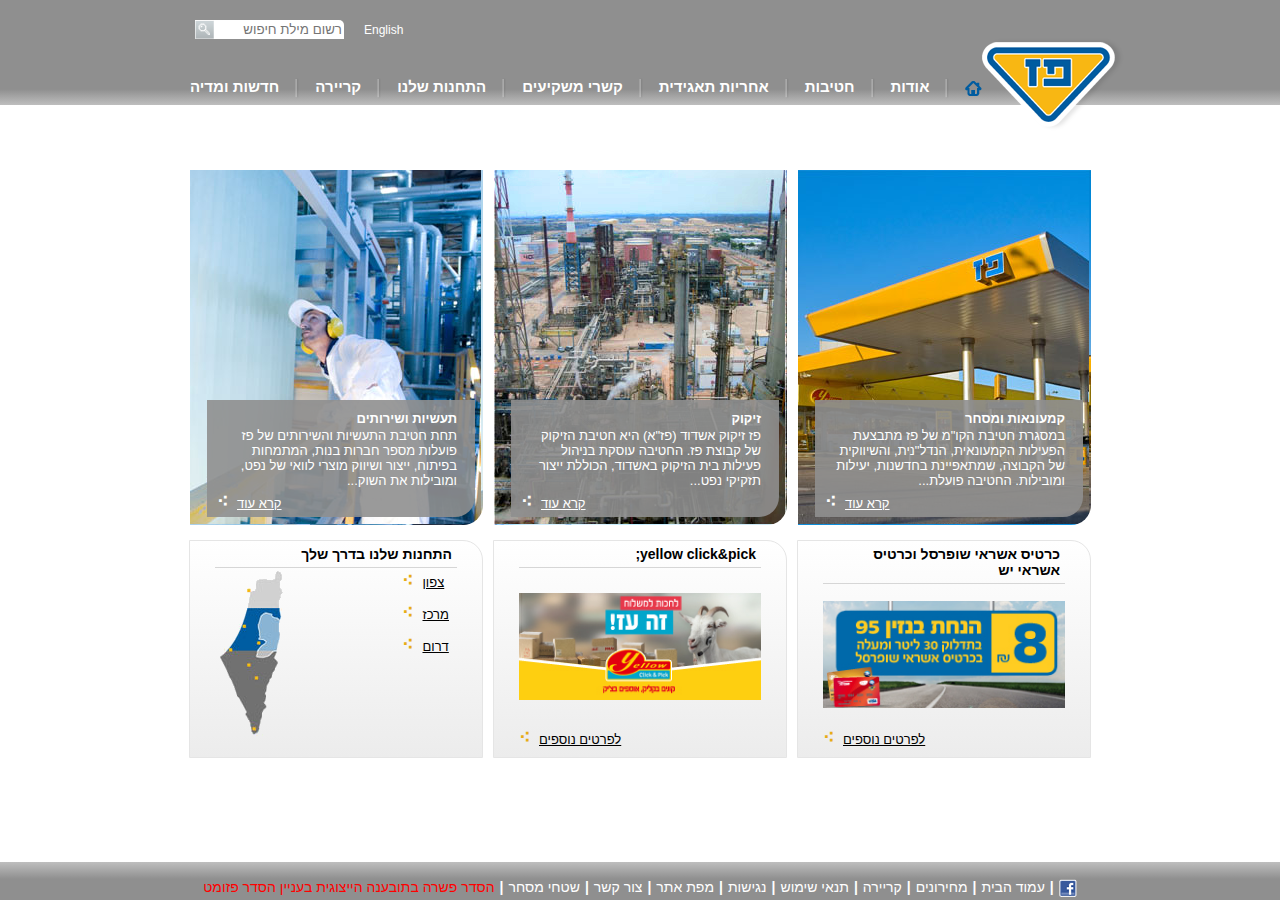
==== commit b7d75b8d: "add interval - complete project - commit" ====
--- a/index.html
+++ b/index.html
@@ -6,6 +6,7 @@
     <meta name="viewport" content="width=device-width, initial-scale=1.0">
     <title>פז - עמוד הבית</title>
     <link rel="stylesheet" href="style.css">
+    <script src="script.js"></script>
 </head>
 <body>
     <nav>
@@ -210,7 +211,7 @@
                     <div class="row2">
                         <div class="yellow">
                             <h5>yellow click&pick;</h5>
-                            <img src="images/110571325734.jpg">
+                            <img id="change-img" src="images/110571325734.jpg">
                             <div class="dots yellow-dots">
                                 <a href="#">לפרטים נוספים</a><span>&#8278;</span>
                             </div>
